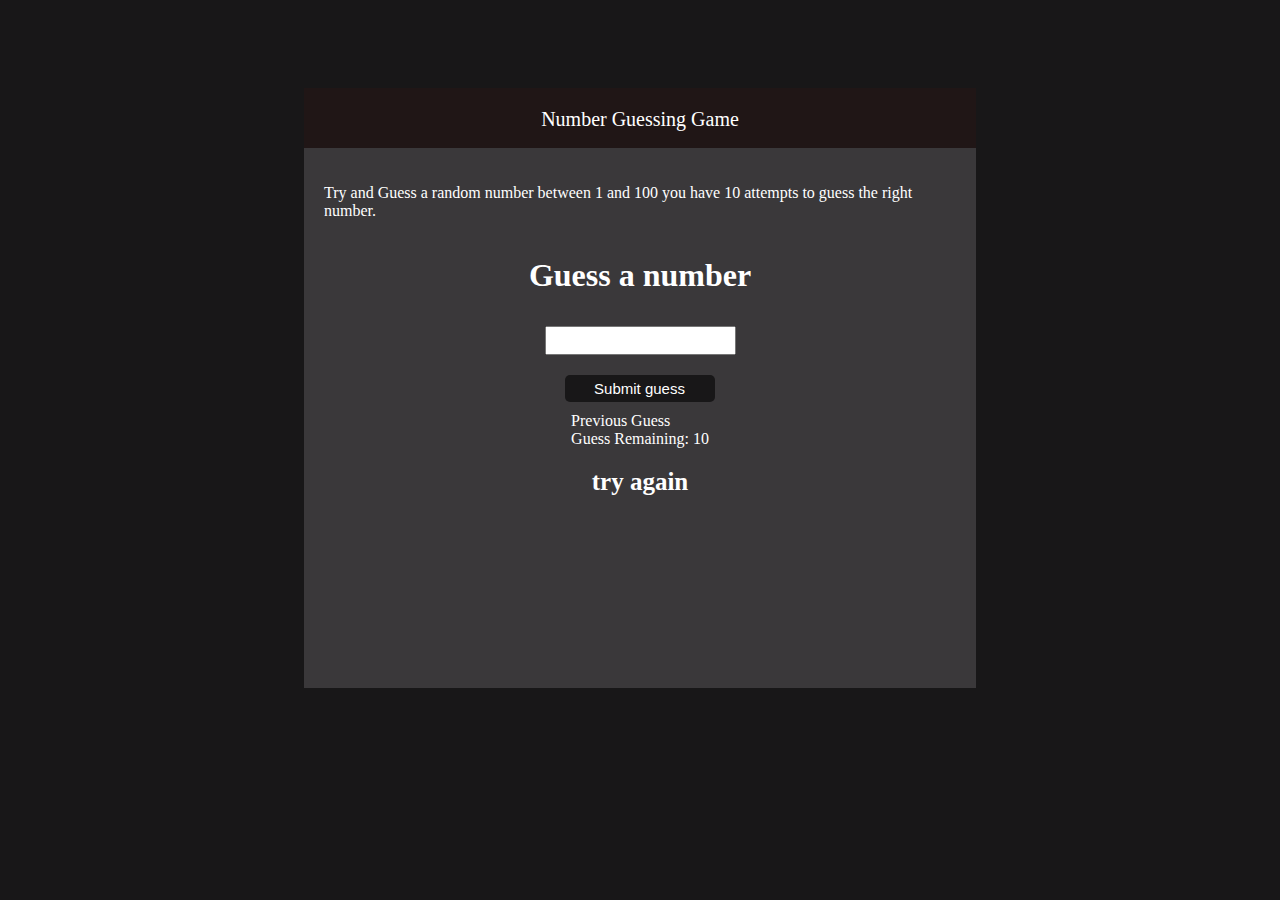
==== JsRevision/07_projects/4-GuessTheNumber/index.html @ 75b7e65a "clock and guess the number" ====
<!DOCTYPE html>
<html lang="en">
  <head>
    <meta charset="UTF-8" />
    <link rel="stylesheet" href="style.css" />
    <title>Document</title>
  </head>
  <body>
    <div id="label">Number Guessing Game</div>
    <div id="container">
      <div id="header">
        <p></p>
        <p>
          Try and Guess a random number between 1 and 100 you have 10 attempts
          to guess the right number.
        </p>
      </div>
      <div id="heading"><h1>Guess a number</h1></div>
      <div id="game">
        <form>
          <input type="number" name="num" />
          <button type="submit">Submit guess</button>
        </form>
      </div>

      <div id="footer">
        <div class="guess">
          <span>Previous Guess</span>
          <span id="previousGuess"></span>
        </div>
        <div class="guess">
          <span>Guess Remaining:</span>
          <span id="Remaining">10</span>
        </div>
      </div>
      <div id="result">try again</div>
      <button id="restart">Restart</button>
    </div>
    <script src="script.js"></script>
  </body>
</html>
---- JsRevision/07_projects/4-GuessTheNumber/style.css ----
body {
  background-color: #181718;
  display: flex;
  justify-content: center;
  align-items: center;
  color: white;
  flex-direction: column;
}

#container {
  width: 50%;
  height: 500px;
  background-color: #3a383a;
  display: flex;
  flex-direction: column;
  align-items: center;
  padding: 20px;
}

#label {
  margin-top: 80px;
  padding: 20px;

  width: 50%;
  background-color: #201616;
  height: 20px;
  font-size: 20px;
  text-align: center;
  position: sticky;
}

#game {
  display: flex;
  flex-direction: column;
}
#game input[type="number"],
button {
  padding: 5px;
  margin: 10px;
}
form {
  display: flex;
  flex-direction: column;
}
#game button {
  background-color: #181718;
  border: none;
  color: white;
  width: 150px;
  margin-left: 30px;
  border-radius: 5px;
  font-size: 15px;
}

#result {
  margin-top: 20px;
  font-size: 25px;
  font-weight: bold;
  width: 200px;
  height: 200px;
  text-align: center;
}
.red {
  color: red;
}
.green {
  color: green;
}
.yellow {
  color: yellow;
}
#restart {
  background-color: green;
  border: none;
  color: white;
  padding: 5px;
  width: 80px;
  font-size: 15px;
  font-weight: bold;
  border-radius: 3px;
  display: none;
}

#previousGuess span {
  margin: 4px;
  font-size: 14px;
  color: red;
}
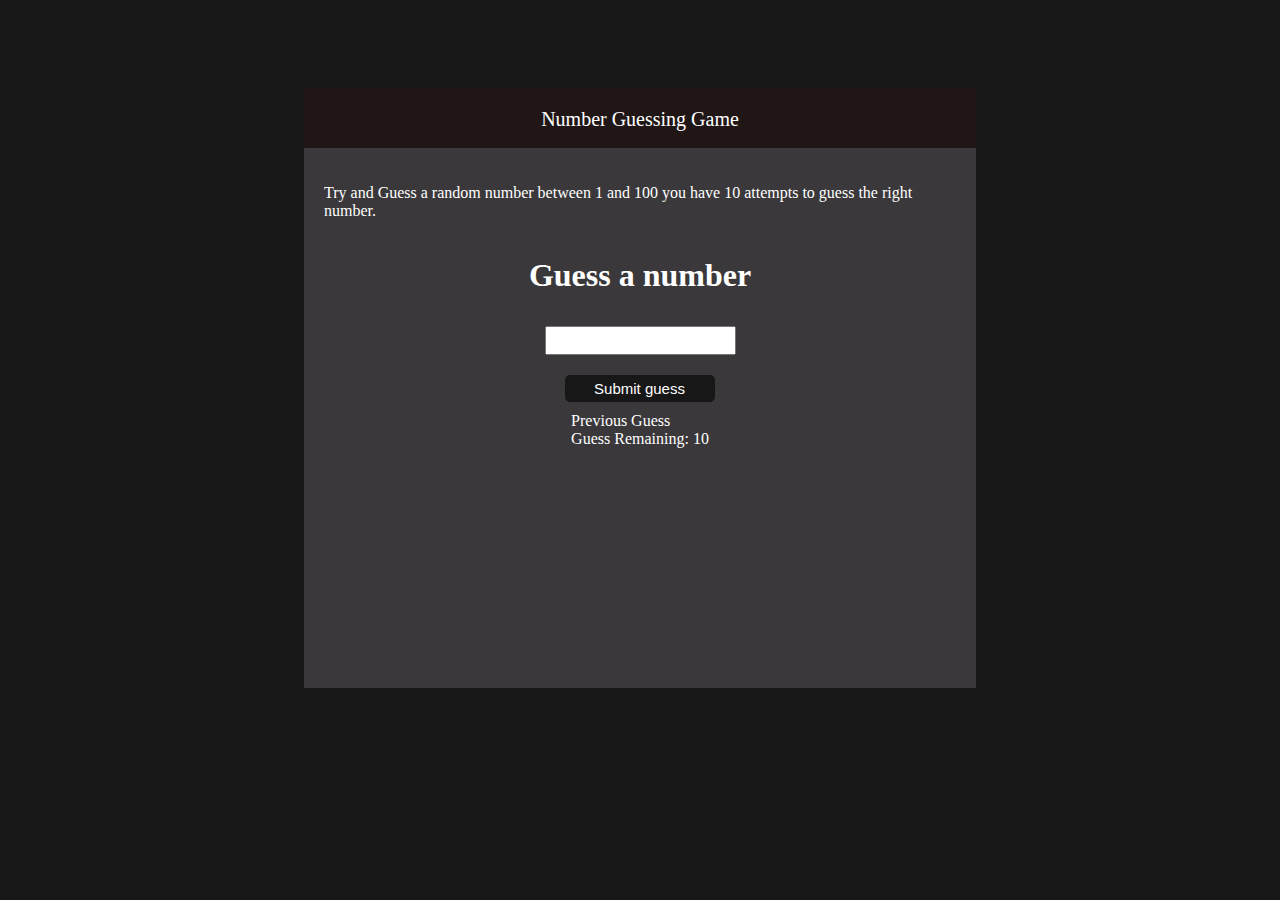
==== commit 74a3fe6a: "some change in project" ====
--- a/JsRevision/07_projects/4-GuessTheNumber/index.html
+++ b/JsRevision/07_projects/4-GuessTheNumber/index.html
@@ -33,7 +33,7 @@
           <span id="Remaining">10</span>
         </div>
       </div>
-      <div id="result">try again</div>
+      <div id="result"></div>
       <button id="restart">Restart</button>
     </div>
     <script src="script.js"></script>
